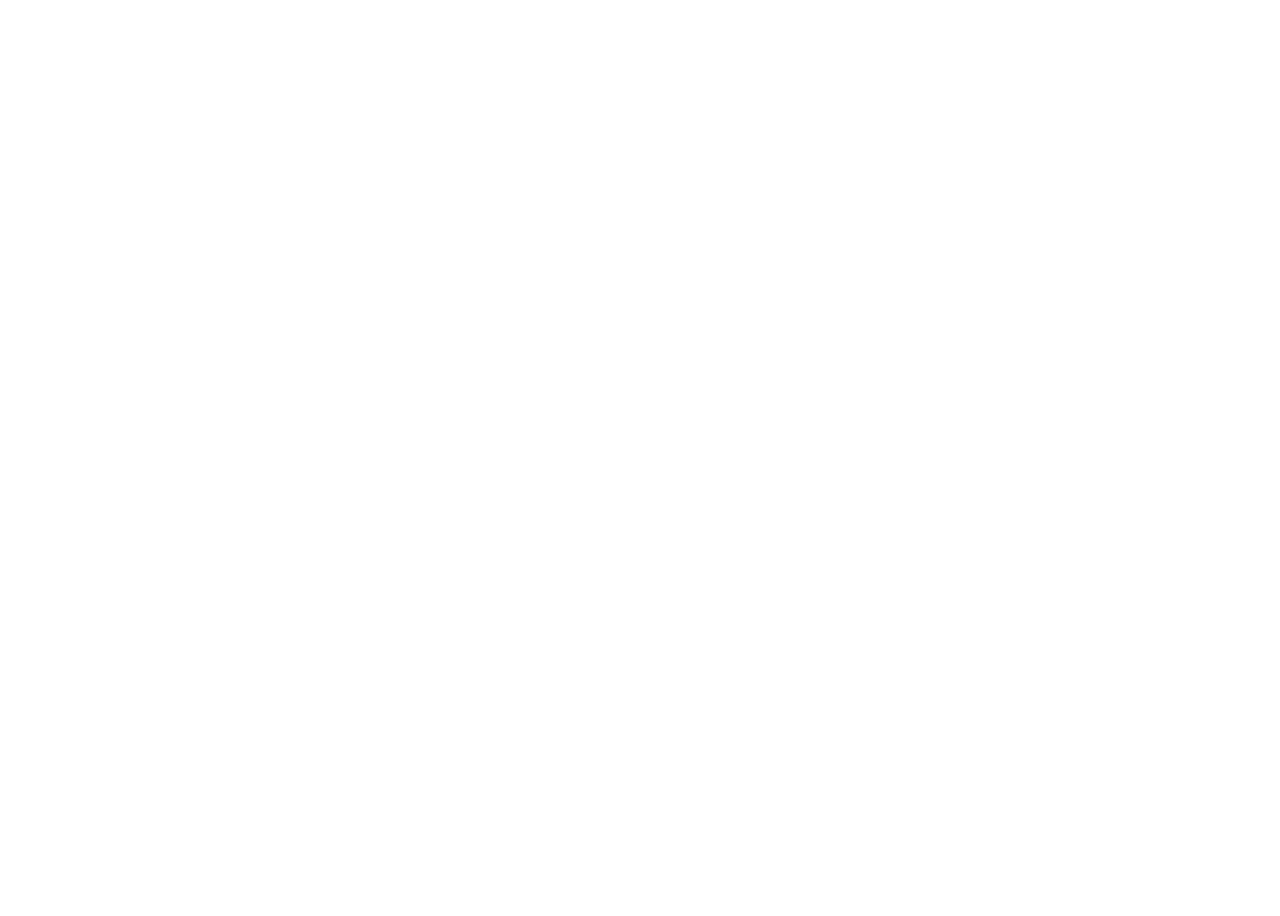
==== index.html @ b6830913 "Update index.html" ====
<!DOCTYPE html>
<html>

<head>
    <meta charset="utf-8">
    <meta name="viewport" content="width=device-width">
    <title>ZE Widget</title>
    <link rel="stylesheet" href="style.css">
</head>

<body>
    <div class="backdrop"></div>
    <button onclick="hideShow()" id="toggle-button" class="toggleButton">Continue to chat with Agent</button>
    <script type="text/javascript">
        let widgetKey = 'f2d80132-163c-4ad4-858f-960bf79afac9'
        let lang = 'id'
        let jwtKey = null
        const urlParams = new URLSearchParams(window.location.search);
        const key = urlParams.get('key');
        if (key && key !== '') {
            const decodedPayload = decodeURIComponent(key)
            const parsedPayload = JSON.parse(decodedPayload)
            console.log(parsedPayload)
            if (parsedPayload) {
                 if (parsedPayload.widgetKey && parsedPayload.widgetKey !== '') {
                     widgetKey = parsedPayload.widgetKey
                 }
                 if (parsedPayload.lang && parsedPayload.lang !== '') {
                     lang = parsedPayload.lang
                 }
                 if (parsedPayload.jwtKey && parsedPayload.jwtKey !== '') {
                     jwtKey = parsedPayload.jwtKey
                 }
            }
        }
        const scriptUrl = `https://static.zdassets.com/ekr/snippet.js?key=${widgetKey}`
        var script = document.createElement('script');
        script.onload = () => {
                zE('messenger:set', 'locale', lang);
                if (jwtKey && jwtKey !== '') {
                    zE('messenger', 'logoutUser');
                    setTimeout(() => {
                        zE('messenger', 'loginUser', function (callback) {
                            callback(jwtKey);
                        })
                        setTimeout(() => {
                            zE('messenger', 'open');
                            zE('messenger:on', 'close', () => {
                                document.getElementById("toggle-button").style.display = "block"
                            });
                        }, 500)
                    }, 500)
                } else {
                    zE('messenger', 'open');
                    zE('messenger:on', 'close', () => {
                        document.getElementById("toggle-button").style.display = "block"
                    });
                }
        }
        script.setAttribute('src', scriptUrl)
        script.setAttribute('id', "ze-snippet")
        document.body.appendChild(script);


        function hideShow() {
            let toggle = document.getElementById("toggle-button").style.display;
            console.log(toggle);

            if (toggle == "none") {
                document.getElementById("toggle-button").style.display = "block"
            } else {
                zE('messenger', 'open');
                document.getElementById("toggle-button").style.display = "none"
            }
        }
    </script>
</body>

</html>
---- style.css ----
body {
    background-color: white;
    height: 100vh;
    min-width: 100%;
}

.backdrop {
    background-color: white;
    position: fixed;
    width: 100vw;
    height: 80px;
    z-index: 99999999;
}

.toggleButton {
    display: none;
    position: relative;
    margin: auto;
    top:50vh;
    background-color: white;
    border: solid 3px #ff8e24;
    border-radius: 35px;
    width: 280px;
    height: 80px;
    font-size: 17px;
    text-align: center;
    font-weight: bolder;
    color: #eb7609;
    cursor: pointer;
    transition: 0.3s;
    box-shadow: 0 2px 4px 0px rgba(68, 68, 68, 0.2), 0 4px 20px 0 rgba(54, 54, 54, 0.19);
}

.toggleButton:hover {
    background-color: #ff8e24;
    color: white;
}
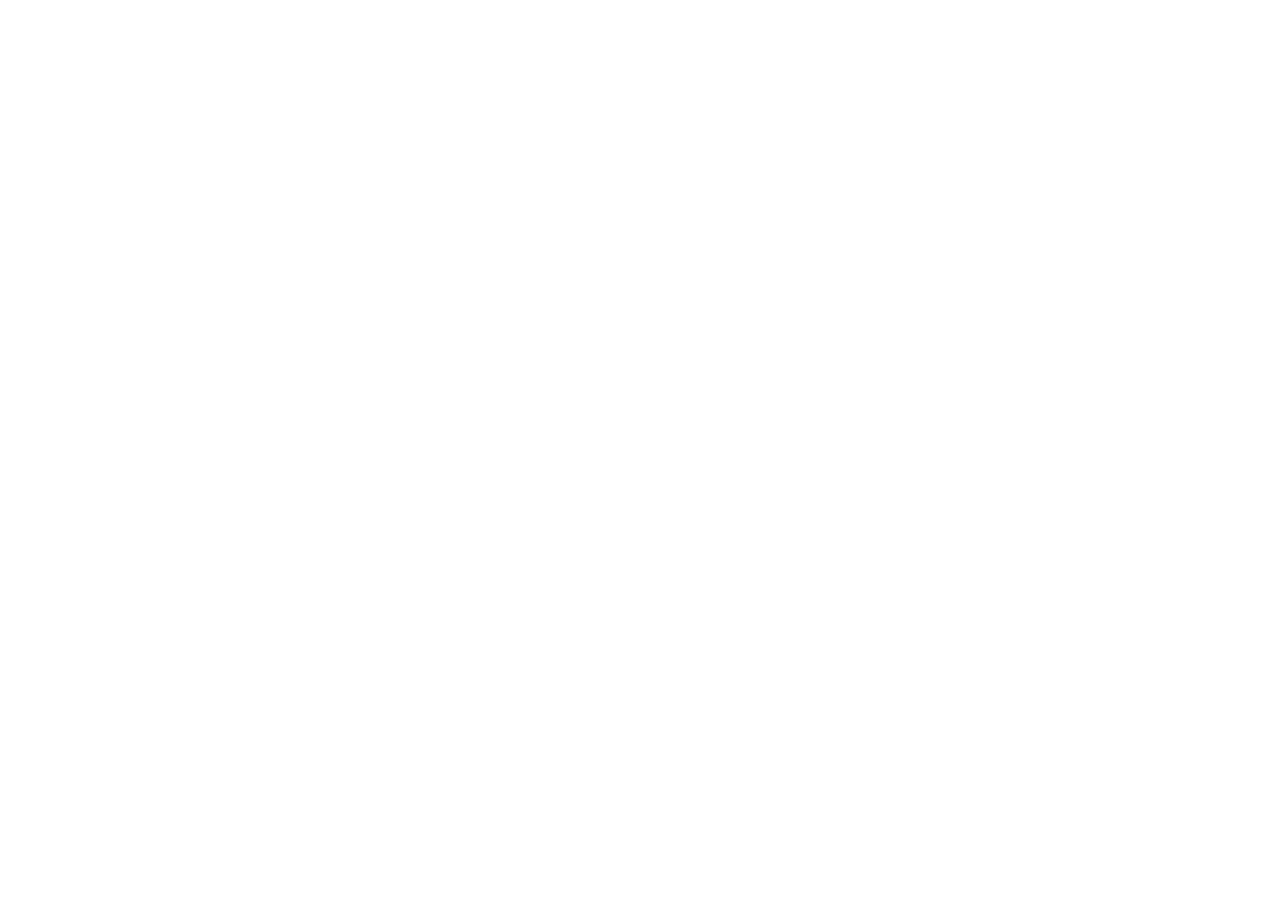
==== commit f689f2f9: "Update index.html" ====
--- a/index.html
+++ b/index.html
@@ -36,7 +36,8 @@
         const scriptUrl = `https://static.zdassets.com/ekr/snippet.js?key=${widgetKey}`
         var script = document.createElement('script');
         script.onload = () => {
-                zE('messenger:set', 'locale', lang);
+//                 zE('messenger', 'open');
+//                 zE('messenger:set', 'locale', lang);
                 if (jwtKey && jwtKey !== '') {
                     zE('messenger', 'logoutUser');
                     setTimeout(() => {
@@ -45,6 +46,7 @@
                         })
                         setTimeout(() => {
                             zE('messenger', 'open');
+                            zE('messenger:set', 'locale', lang);
                             zE('messenger:on', 'close', () => {
                                 document.getElementById("toggle-button").style.display = "block"
                             });
@@ -52,6 +54,7 @@
                     }, 500)
                 } else {
                     zE('messenger', 'open');
+                    zE('messenger:set', 'locale', lang);
                     zE('messenger:on', 'close', () => {
                         document.getElementById("toggle-button").style.display = "block"
                     });
--- a/style.css
+++ b/style.css
@@ -1,6 +1,6 @@
 body {
     background-color: white;
-    height: 100vh;
+    height : 100vh
     min-width: 100%;
 }
 
